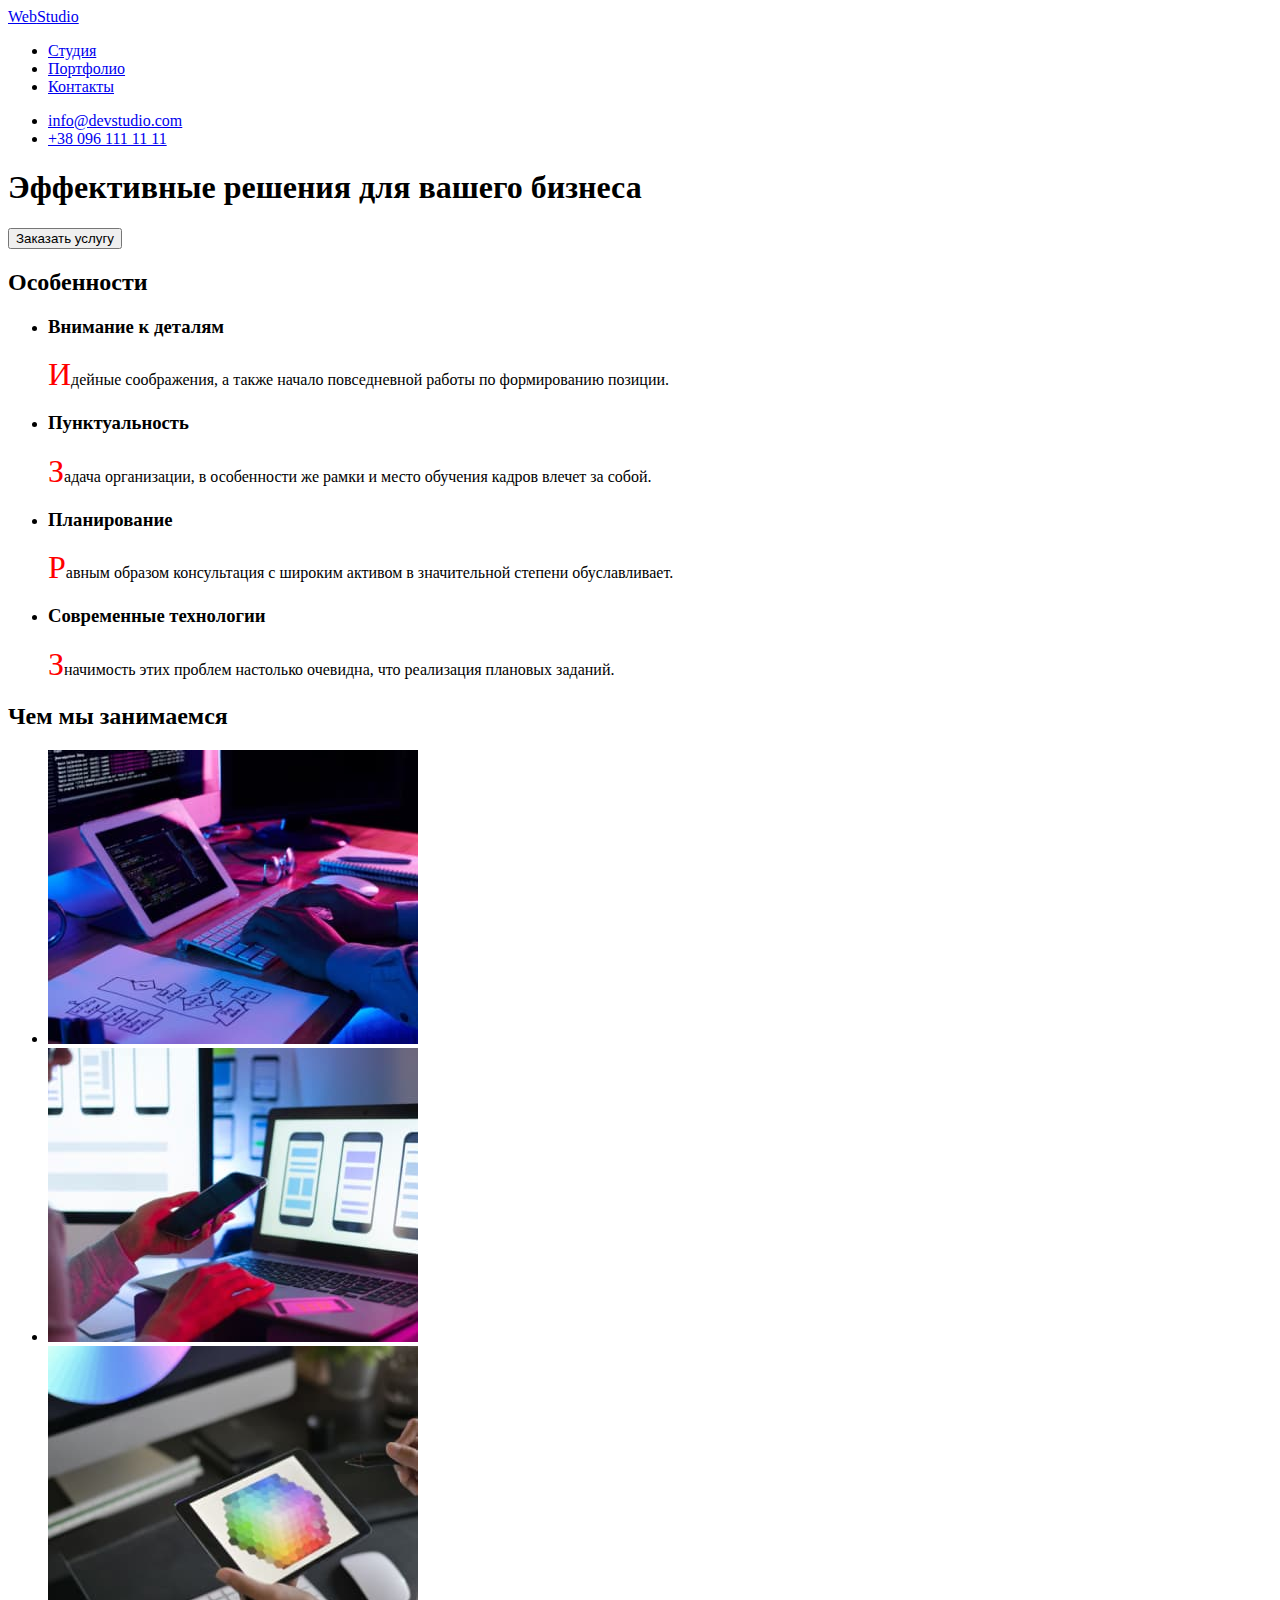
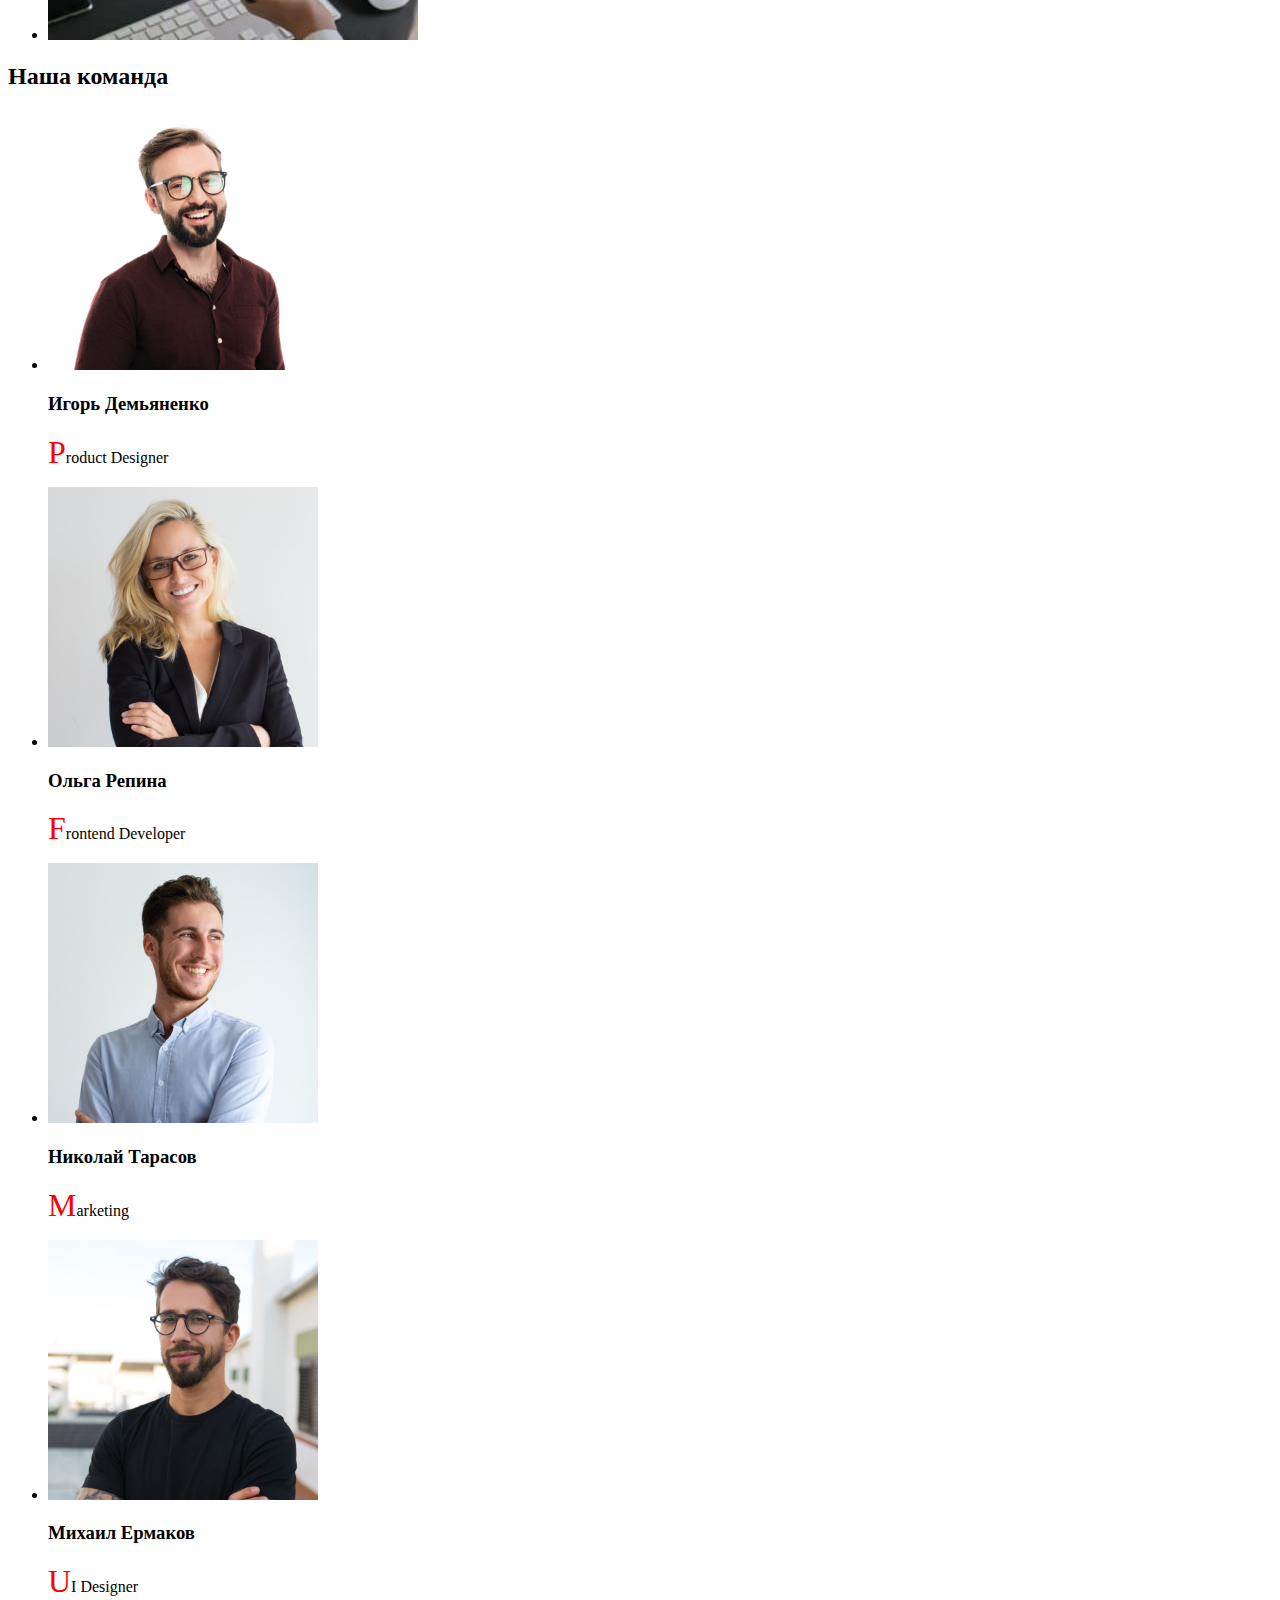
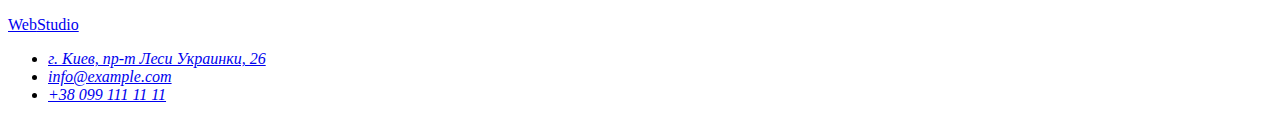
==== index.html @ b956bc87 "Добавление данных с hw-1" ====
<!DOCTYPE html>
<html lang="ru">
  <head>
    <meta charset="UTF-8" />
    <meta http-equiv="X-UA-Compatible" content="IE=edge" />
    <meta name="viewport" content="width=device-width, initial-scale=1.0" />
    <title>WebStudio</title>
    <link rel="stylesheet" href="./css/styles.css" />
  </head>
  <body>
    <header>
      <a href="./index.html"><span>Web</span>Studio</a>
      <nav>
        <ul>
          <li><a href="./index.html">Студия</a></li>
          <li><a href="#">Портфолио</a></li>
          <li><a href="#">Контакты</a></li>
        </ul>
      </nav>
      <ul>
        <li><a href="mailto:info@devstudio.com">info@devstudio.com</a></li>
        <li><a href="tel:+380961111111">+38 096 111 11 11</a></li>
      </ul>
    </header>

    <main>
      <section>
        <h1>Эффективные решения для вашего бизнеса</h1>
        <button type="button">Заказать услугу</button>
      </section>
      <section>
        <h2>Особенности</h2>
        <ul>
          <li>
            <h3>Внимание к деталям</h3>
            <p>
              Идейные соображения, а также начало повседневной работы по
              формированию позиции.
            </p>
          </li>
          <li>
            <h3>Пунктуальность</h3>
            <p>
              Задача организации, в особенности же рамки и место обучения кадров
              влечет за собой.
            </p>
          </li>
          <li>
            <h3>Планирование</h3>
            <p>
              Равным образом консультация с широким активом в значительной
              степени обуславливает.
            </p>
          </li>
          <li>
            <h3>Современные технологии</h3>
            <p>
              Значимость этих проблем настолько очевидна, что реализация
              плановых заданий.
            </p>
          </li>
        </ul>
      </section>
      <section>
        <h2>Чем мы занимаемся</h2>
        <ul>
          <li>
            <img src="./images/1.jpg" alt="Программирование" width="370" />
          </li>
          <li>
            <img src="./images/2.jpg" alt="Разработка" width="370" />
          </li>
          <li>
            <img src="./images/3.jpg" alt="Дизайн" width="370" />
          </li>
        </ul>
      </section>
      <section>
        <h2>Наша команда</h2>
        <ul>
          <li>
            <img src="./images/4.jpg" alt="Фотография дизайнера" width="270" />
            <h3>Игорь Демьяненко</h3>
            <p>Product Designer</p>
          </li>
          <li>
            <img
              src="./images/5.jpg"
              alt="Фотография разработчика"
              width="270"
            />
            <h3>Ольга Репина</h3>
            <p>Frontend Developer</p>
          </li>
          <li>
            <img
              src="./images/6.jpg"
              alt="Фотография маркетолога"
              width="270"
            />
            <h3>Николай Тарасов</h3>
            <p>Marketing</p>
          </li>
          <li>
            <img src="./images/7.jpg" alt="Фотография дизайнера" width="270" />
            <h3>Михаил Ермаков</h3>
            <p>UI Designer</p>
          </li>
        </ul>
      </section>
    </main>
    <footer>
      <a href="./index.html"><span>Web</span>Studio</a>
      <address>
        <ul>
          <li>
            <a
              href="https://goo.gl/maps/JdBFE6SEKQ8U7w2X9"
              target="_blank"
              rel="noopener noreferrer"
              >г. Киев, пр-т Леси Украинки, 26
            </a>
          </li>
          <li><a href="mailto:info@example.com">info@example.com</a></li>
          <li><a href="tel:+380991111111">+38 099 111 11 11</a></li>
        </ul>
      </address>
    </footer>
  </body>
</html>
---- css/styles.css ----
p::selection {
  color: #fff;
  background-color: seagreen;
}
p::first-letter {
  color: red;
  font-size: 32px;
}
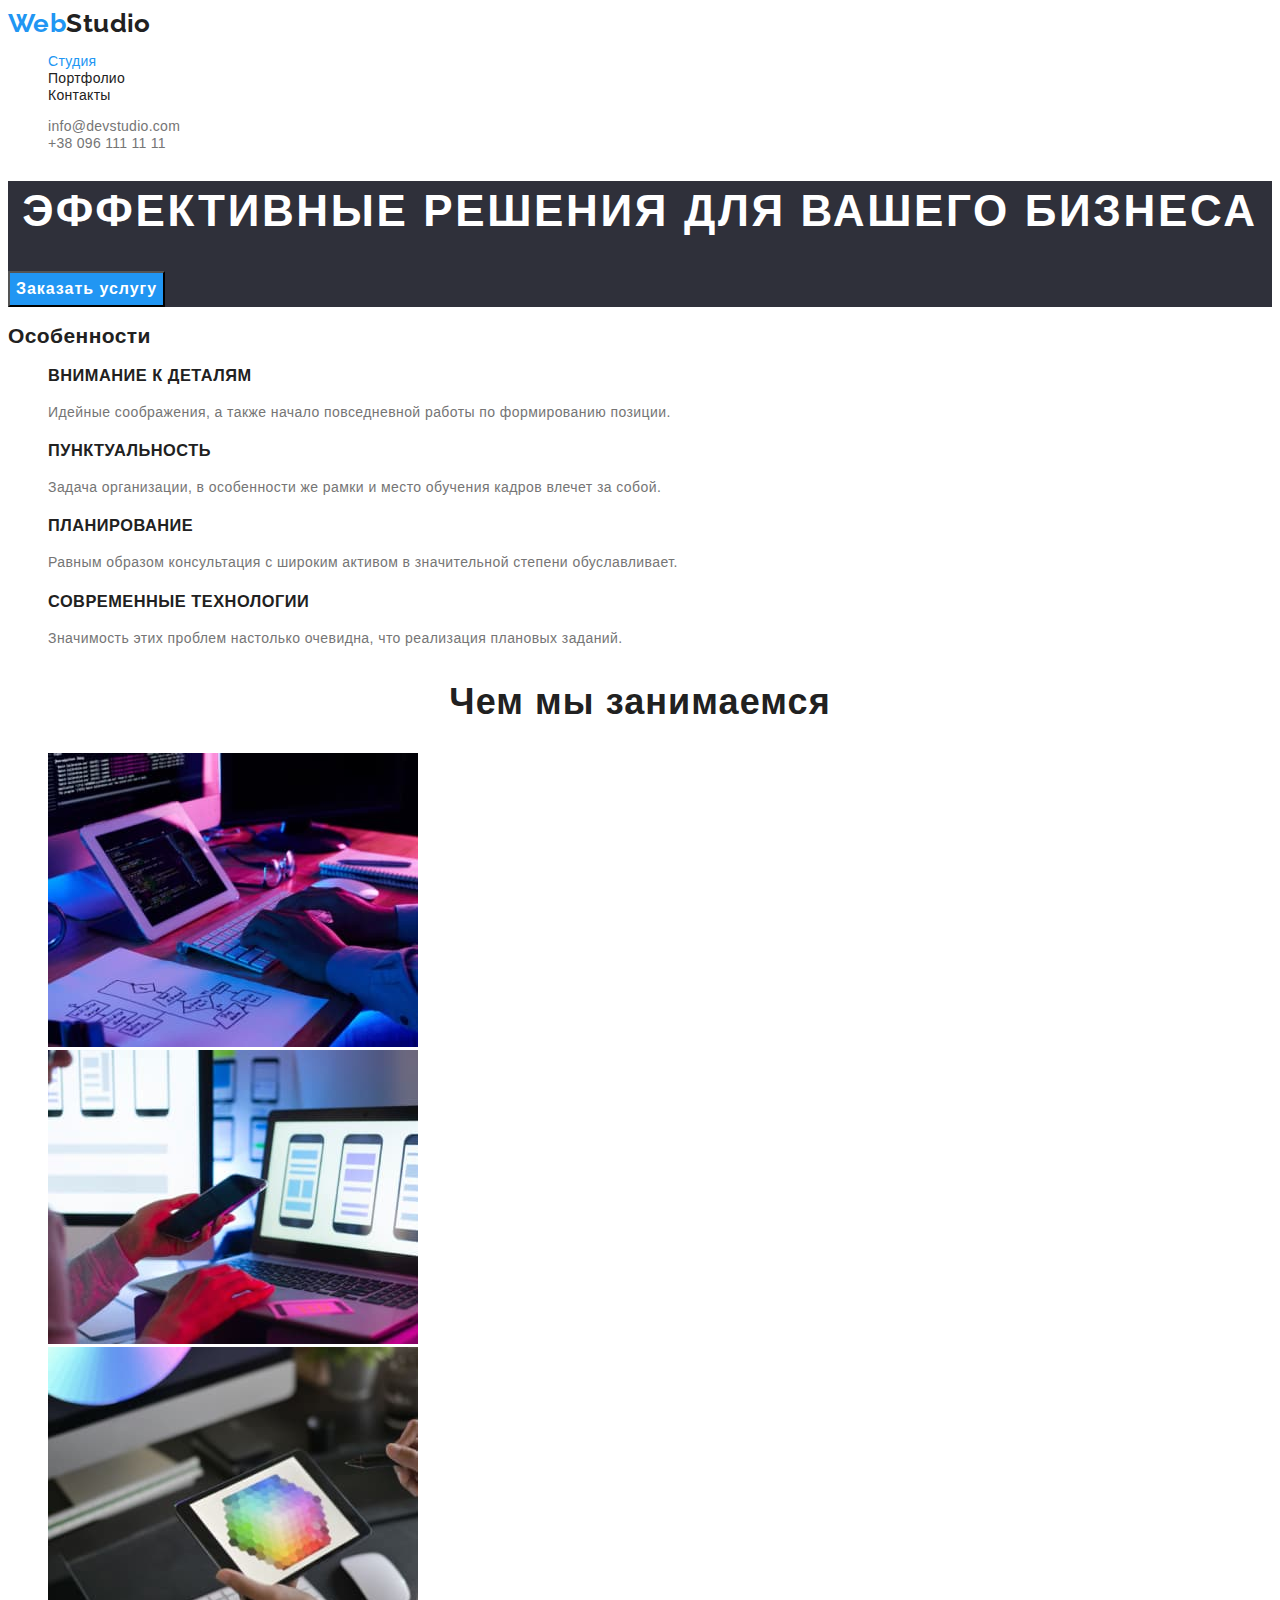
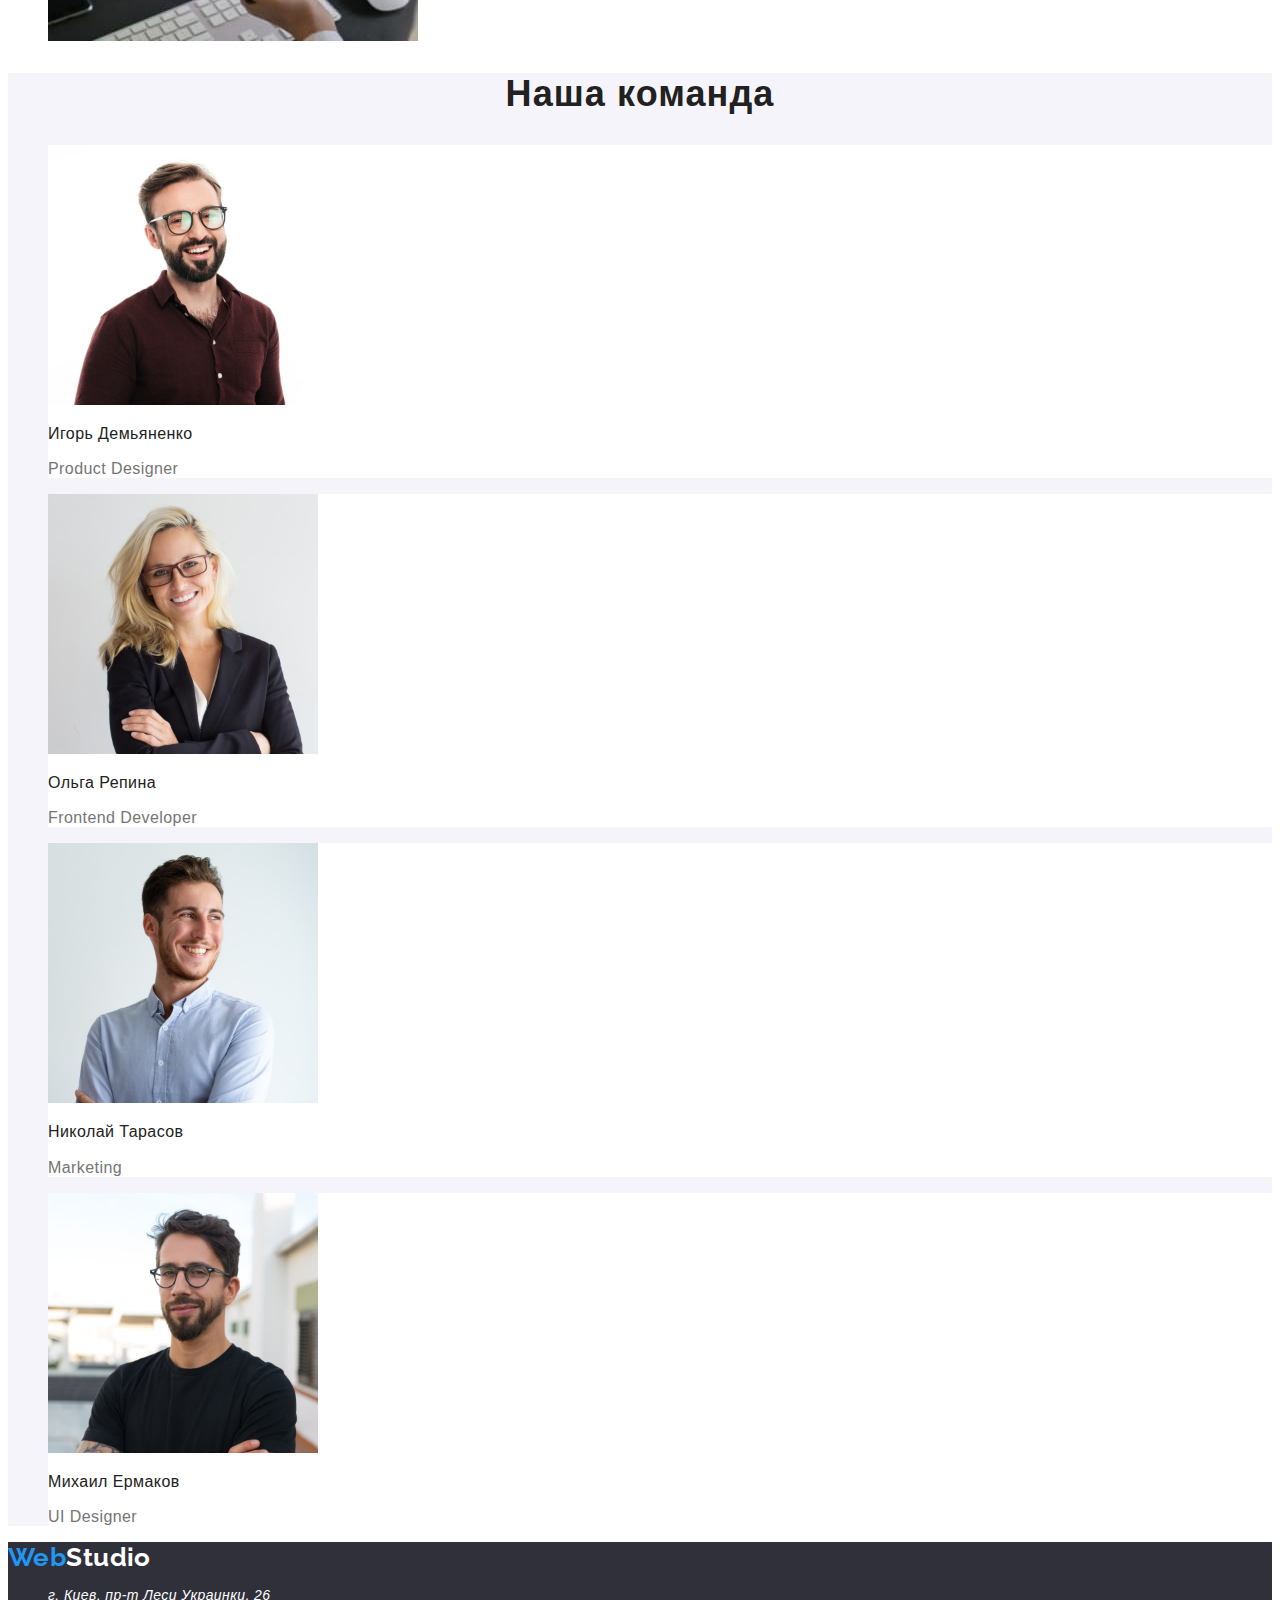
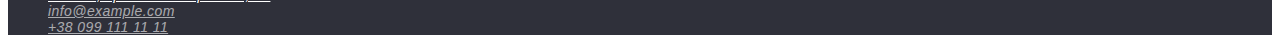
==== commit 6c630678: "Добавление portfolio.html + перенос файлов с ДЗ1" ====
--- a/index.html
+++ b/index.html
@@ -5,124 +5,151 @@
     <meta http-equiv="X-UA-Compatible" content="IE=edge" />
     <meta name="viewport" content="width=device-width, initial-scale=1.0" />
     <title>WebStudio</title>
+    <link
+      href="https://fonts.googleapis.com/css2?family=Raleway:wght@700&family=Roboto:wght@400;500;700;900&display=swap"
+      rel="stylesheet"
+    />
     <link rel="stylesheet" href="./css/styles.css" />
   </head>
   <body>
     <header>
-      <a href="./index.html"><span>Web</span>Studio</a>
+      <a class="logo" href="./index.html"
+        ><span class="logo-accent">Web</span>Studio</a
+      >
       <nav>
-        <ul>
-          <li><a href="./index.html">Студия</a></li>
-          <li><a href="#">Портфолио</a></li>
-          <li><a href="#">Контакты</a></li>
+        <ul class="site-nav list">
+          <li><a class="link current" href="./index.html">Студия</a></li>
+          <li><a class="link" href="./portfolio.html">Портфолио</a></li>
+          <li><a class="link" href="#">Контакты</a></li>
         </ul>
       </nav>
-      <ul>
-        <li><a href="mailto:info@devstudio.com">info@devstudio.com</a></li>
-        <li><a href="tel:+380961111111">+38 096 111 11 11</a></li>
+      <ul class="contacts list">
+        <li>
+          <a href="mailto:info@devstudio.com" class="link"
+            >info@devstudio.com</a
+          >
+        </li>
+        <li><a href="tel:+380961111111" class="link">+38 096 111 11 11</a></li>
       </ul>
     </header>
 
     <main>
-      <section>
-        <h1>Эффективные решения для вашего бизнеса</h1>
-        <button type="button">Заказать услугу</button>
+      <section class="hero">
+        <h1 class="title">Эффективные решения для вашего бизнеса</h1>
+        <button class="button" type="button">Заказать услугу</button>
       </section>
-      <section>
-        <h2>Особенности</h2>
-        <ul>
+      <section class="features">
+        <h2 class="hidden-title">Особенности</h2>
+        <ul class="list">
           <li>
-            <h3>Внимание к деталям</h3>
-            <p>
+            <h3 class="title">Внимание к деталям</h3>
+            <p class="text">
               Идейные соображения, а также начало повседневной работы по
               формированию позиции.
             </p>
           </li>
           <li>
-            <h3>Пунктуальность</h3>
-            <p>
+            <h3 class="title">Пунктуальность</h3>
+            <p class="text">
               Задача организации, в особенности же рамки и место обучения кадров
               влечет за собой.
             </p>
           </li>
           <li>
-            <h3>Планирование</h3>
-            <p>
+            <h3 class="title">Планирование</h3>
+            <p class="text">
               Равным образом консультация с широким активом в значительной
               степени обуславливает.
             </p>
           </li>
           <li>
-            <h3>Современные технологии</h3>
-            <p>
+            <h3 class="title">Современные технологии</h3>
+            <p class="text">
               Значимость этих проблем настолько очевидна, что реализация
               плановых заданий.
             </p>
           </li>
         </ul>
       </section>
-      <section>
-        <h2>Чем мы занимаемся</h2>
-        <ul>
+      <section class="works">
+        <h2 class="section-title">Чем мы занимаемся</h2>
+        <ul class="list">
           <li>
-            <img src="./images/1.jpg" alt="Программирование" width="370" />
+            <img
+              class="link"
+              src="./images/1.jpg"
+              alt="Программирование"
+              width="370"
+            />
           </li>
           <li>
-            <img src="./images/2.jpg" alt="Разработка" width="370" />
+            <img
+              class="link"
+              src="./images/2.jpg"
+              alt="Разработка"
+              width="370"
+            />
           </li>
           <li>
-            <img src="./images/3.jpg" alt="Дизайн" width="370" />
+            <img class="link" src="./images/3.jpg" alt="Дизайн" width="370" />
           </li>
         </ul>
       </section>
-      <section>
-        <h2>Наша команда</h2>
-        <ul>
-          <li>
+      <section class="team">
+        <h2 class="section-title">Наша команда</h2>
+        <ul class="list">
+          <li class="item">
             <img src="./images/4.jpg" alt="Фотография дизайнера" width="270" />
-            <h3>Игорь Демьяненко</h3>
-            <p>Product Designer</p>
+            <h3 class="title">Игорь Демьяненко</h3>
+            <p class="text">Product Designer</p>
           </li>
-          <li>
+          <li class="item">
             <img
               src="./images/5.jpg"
               alt="Фотография разработчика"
               width="270"
             />
-            <h3>Ольга Репина</h3>
-            <p>Frontend Developer</p>
+            <h3 class="title">Ольга Репина</h3>
+            <p class="text">Frontend Developer</p>
           </li>
-          <li>
+          <li class="item">
             <img
               src="./images/6.jpg"
               alt="Фотография маркетолога"
               width="270"
             />
-            <h3>Николай Тарасов</h3>
-            <p>Marketing</p>
+            <h3 class="title">Николай Тарасов</h3>
+            <p class="text">Marketing</p>
           </li>
-          <li>
+          <li class="item">
             <img src="./images/7.jpg" alt="Фотография дизайнера" width="270" />
-            <h3>Михаил Ермаков</h3>
-            <p>UI Designer</p>
+            <h3 class="title">Михаил Ермаков</h3>
+            <p class="text">UI Designer</p>
           </li>
         </ul>
       </section>
     </main>
-    <footer>
-      <a href="./index.html"><span>Web</span>Studio</a>
+    <footer class="footer">
+      <a class="logo" href="./index.html"
+        ><span class="logo-accent">Web</span>Studio</a
+      >
       <address>
-        <ul>
+        <ul class="adress-list list">
           <li>
             <a
+              class="link adress"
               href="https://goo.gl/maps/JdBFE6SEKQ8U7w2X9"
               target="_blank"
               rel="noopener noreferrer"
               >г. Киев, пр-т Леси Украинки, 26
             </a>
           </li>
-          <li><a href="mailto:info@example.com">info@example.com</a></li>
-          <li><a href="tel:+380991111111">+38 099 111 11 11</a></li>
+          <li>
+            <a class="link" href="mailto:info@example.com">info@example.com</a>
+          </li>
+          <li>
+            <a class="link" href="tel:+380991111111">+38 099 111 11 11</a>
+          </li>
         </ul>
       </address>
     </footer>
--- a/css/styles.css
+++ b/css/styles.css
@@ -1,8 +1,201 @@
-p::selection {
-  color: #fff;
-  background-color: seagreen;
-}
-p::first-letter {
-  color: red;
-  font-size: 32px;
-}
+:root {
+  --primary-color: #212121;
+  --secondary-color: #757575;
+  --accent-color: #2196f3;
+  --white-color: #ffffff;
+}
+
+body {
+  font-size: 14px;
+  font-family: "Robota", sans-serif;
+  color: var(--primary-color);
+  letter-spacing: 0.03em;
+  background-color: #ffffff;
+}
+
+.list {
+  list-style: none;
+}
+
+.section-title {
+font-weight: 700;
+font-size: 36px;
+line-height: 1.17;
+text-align: center;
+letter-spacing: 0.03em;
+
+}
+
+/* header */
+
+/* logo */
+.logo {
+  font-size: 26px;
+  font-family: Raleway; san-serif;
+  font-weight: 700;
+  line-height: 1.2;
+  color: var(--primary-color);
+  text-decoration: none;
+}
+
+.logo-accent {
+  color: var(--accent-color);
+}
+
+/* nav */
+.site-nav .link{
+  color: var(--primary-color);
+  font-weight: 500;
+  line-height: 1.14;
+  letter-spacing: 0.02em;
+  text-decoration: none;
+}
+
+.site-nav .link:hover,
+.site-nav .link:focus {
+  color: var(--accent-color);
+}
+
+.site-nav .link.current {
+  color: var(--accent-color);
+}
+
+/* contacts */
+.contacts .link {
+  font-weight: 500;
+  line-height: 1.14;
+  letter-spacing: 0.02em;
+  color: var(--secondary-color);
+  text-decoration: none;
+}
+
+.contacts .link:hover, 
+.contacts .link:focus {
+  color: var(--accent-color);
+}
+
+
+/* main */
+/* hero section */
+.hero {
+  background-color: #2F303A;
+}
+
+.hero .title {
+font-weight: 900;
+font-size: 44px;
+line-height: 1.36;
+color: var(--white-color);
+text-align: center;
+text-transform: uppercase;
+letter-spacing: 0.06em;
+}
+
+.hero .button {
+font-weight: 700;
+font-size: 16px;
+line-height: 1.88;
+text-align: center;
+color: var(--white-color);
+background-color: var(--accent-color);
+cursor: pointer;
+letter-spacing: 0.06em;
+}
+
+/* features section */
+
+.features .title {
+font-weight: 700;
+line-height: 1.14;
+letter-spacing: 0.03em;
+text-transform: uppercase;
+}
+
+.features .text {
+  color: var(--secondary-color);
+  line-height: 1.71;
+}
+
+/* works section */
+
+
+/* team section */
+.team {
+  background-color: #F5F4FA;
+}
+
+.team .item {
+  background-color: #ffffff;
+}
+
+.team .title {
+font-weight: 500;
+font-size: 16px;
+line-height: 1.19;
+}
+
+.team .text {
+font-size: 16px;
+line-height: 1.19;
+color: var(--secondary-color);
+}
+
+/* footer */
+.footer {
+  background-color: #2F303A;
+}
+.footer .logo {
+  color: var(--white-color);
+}
+
+.adress-list .link {
+   color: rgba(255, 255, 255, 0.6);
+Line height: 1.71;
+Align: Left
+}
+.adress-list .adress {
+
+  color: var(--white-color);
+}
+.adress-list .link:hover,
+.adress-list .link:focus {
+  color: var(--accent-color);
+}
+
+
+/*                                      */
+
+/* Portfolio page */
+
+.button-nav {
+font-weight: 500;
+font-size: 16px;
+line-height: 1.63;
+}
+.button-nav .button-item {
+  cursor: pointer;
+  color: var(--primary-color);
+  background-color: #F5F4FA;
+  text-align: center;
+  
+}
+
+.button-nav .button-item:hover,
+.button-nav .button-item:focus {
+  color: var(--white-color);
+  background-color: var(--accent-color);
+}
+
+.portfolio .portfolio-title {
+font-weight: 700;
+font-size: 18px;
+line-height: 2;
+letter-spacing: 0.06em;
+}
+
+.portfolio .portfolio-categories {
+font-size: 16px;
+line-height: 1.88;
+color: var(--secondary-color)
+}
+
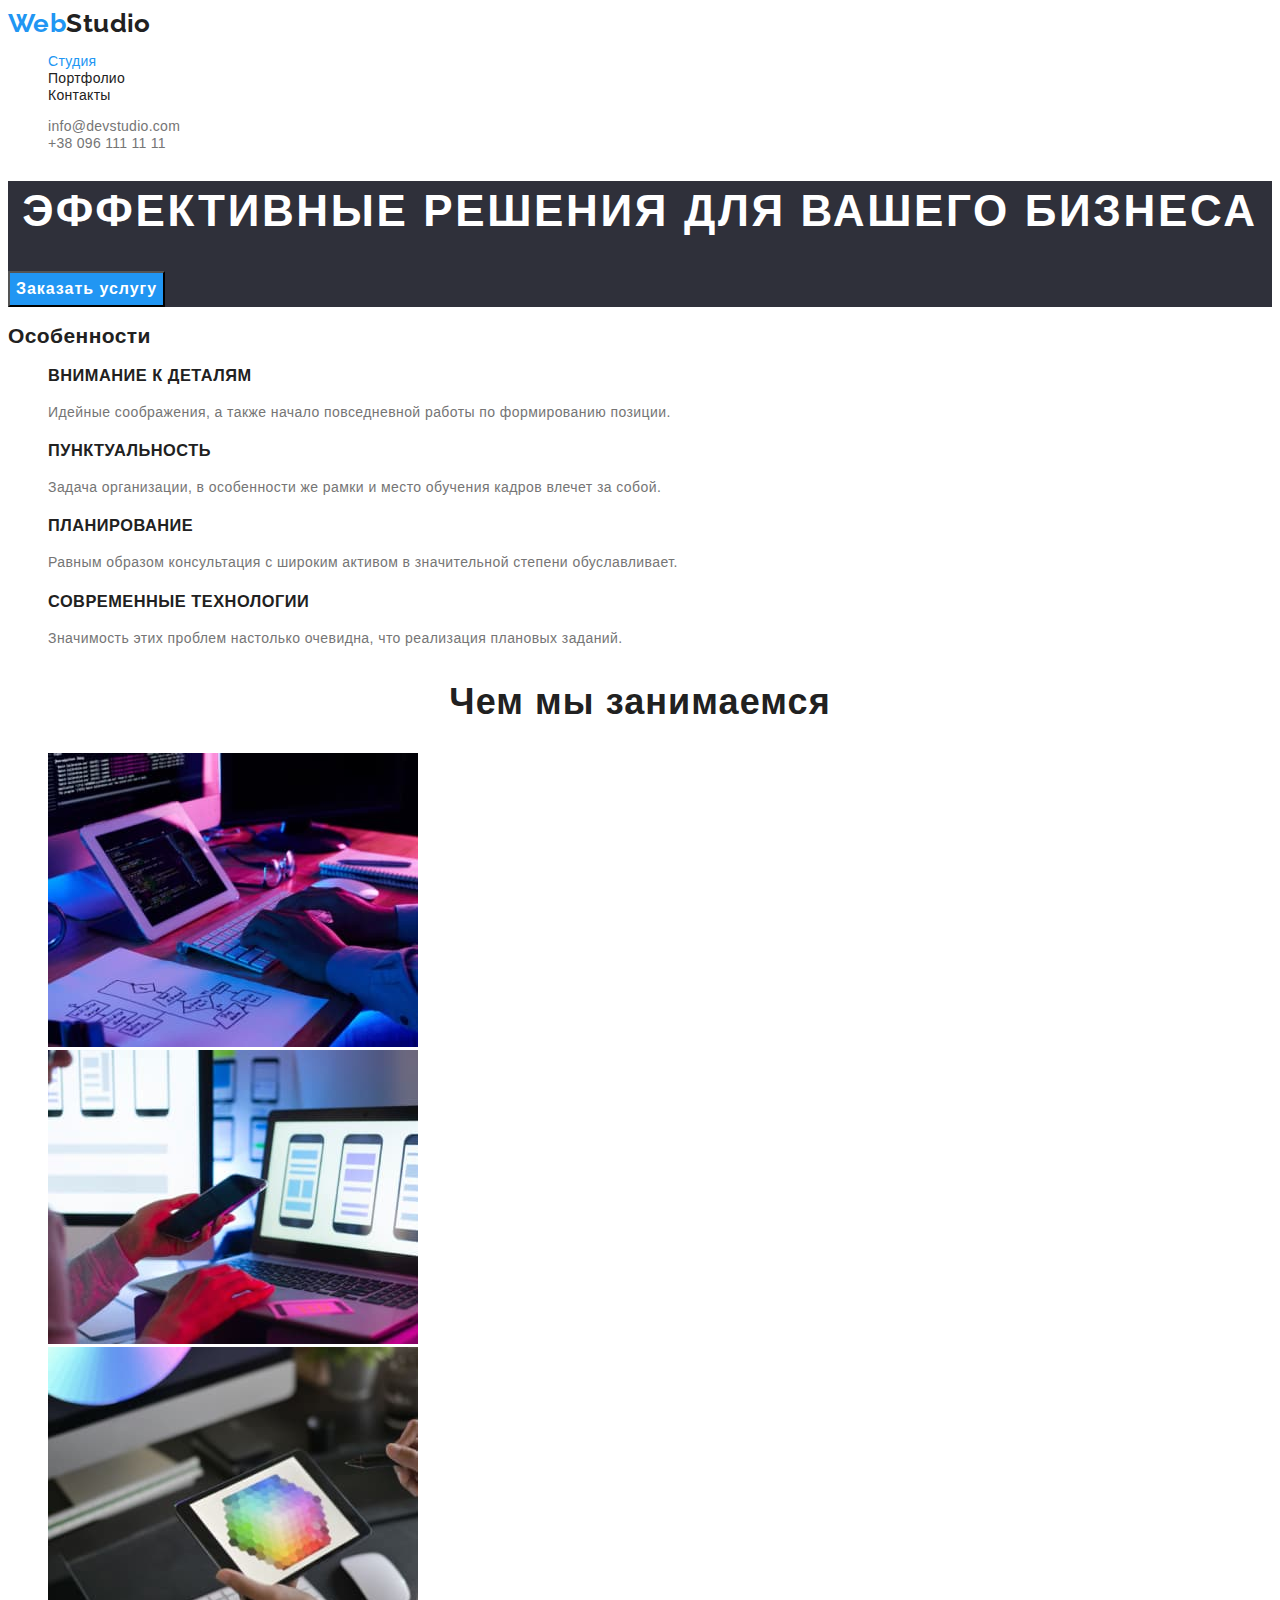
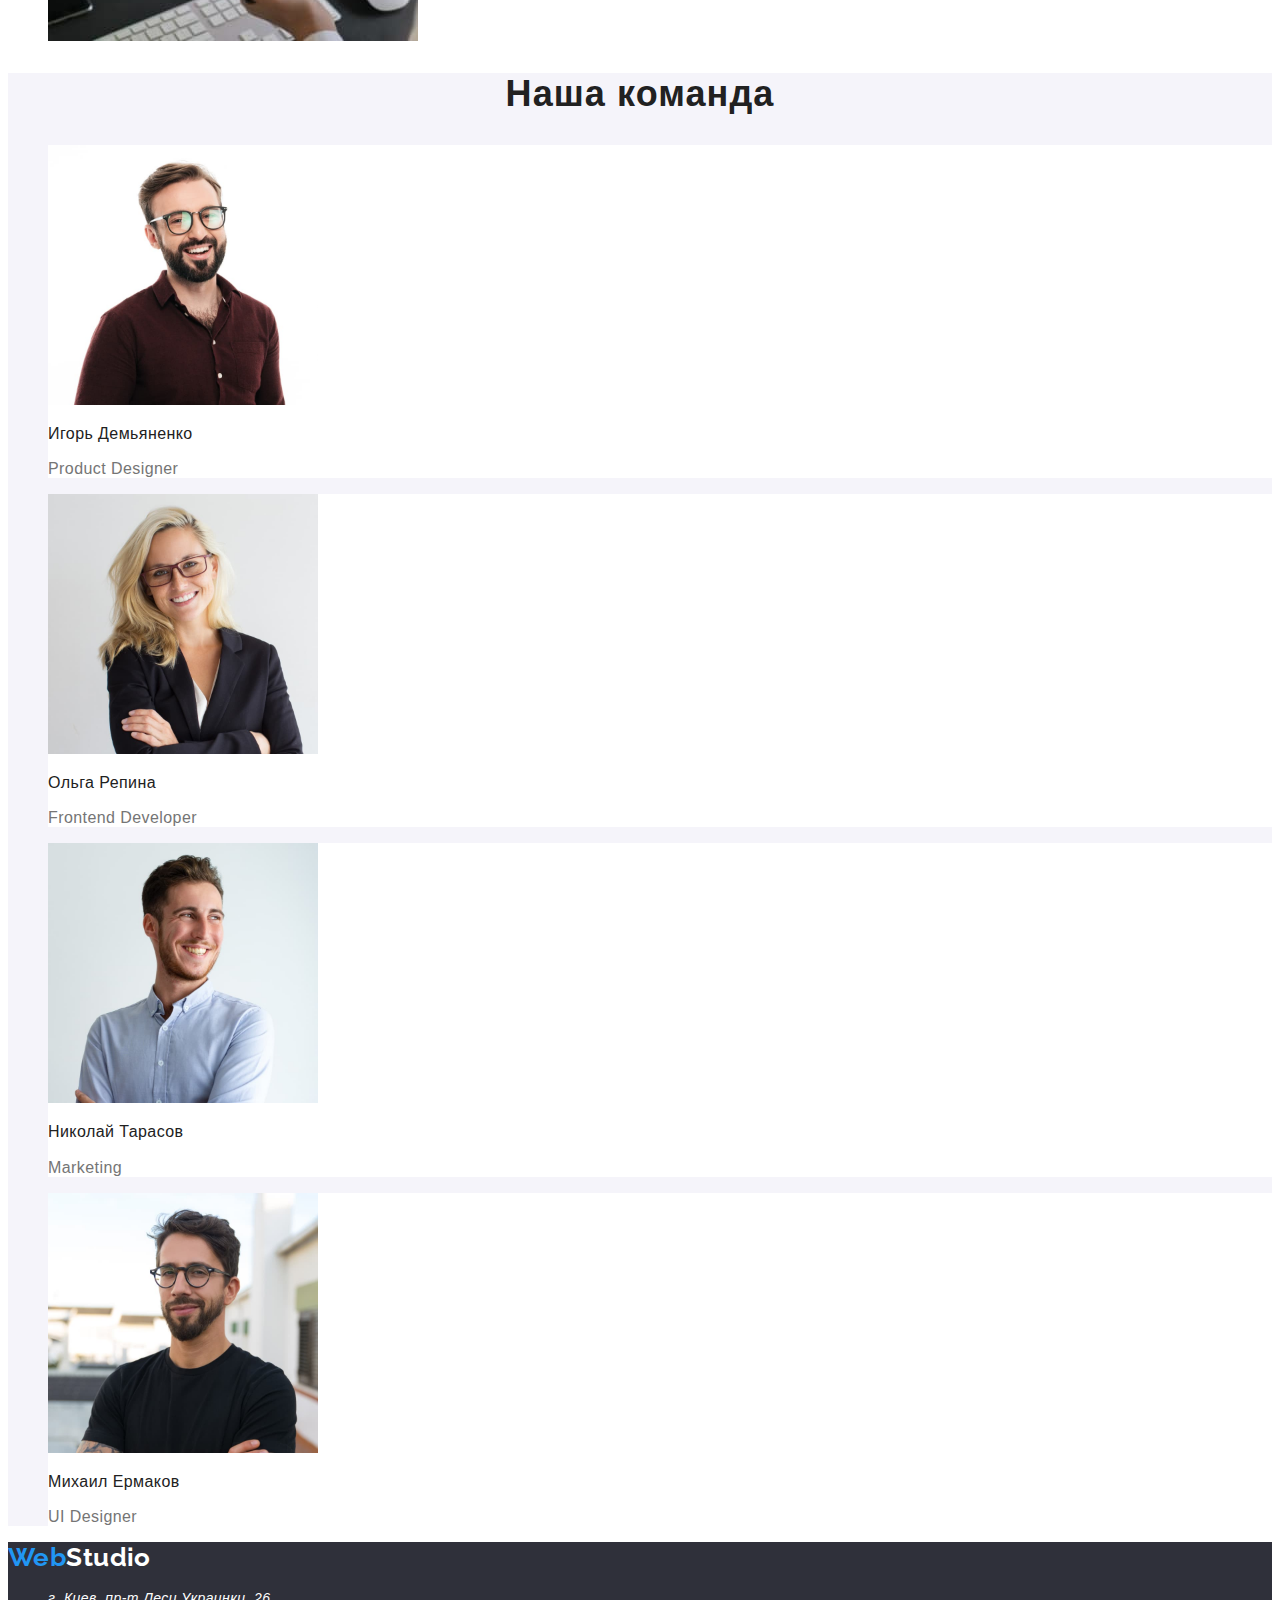
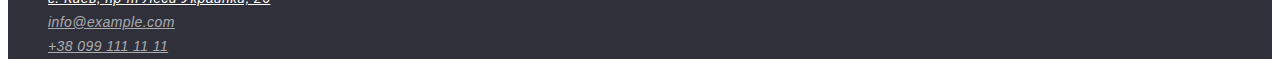
==== commit b4d5ef1f: "обновление данных" ====
--- a/index.html
+++ b/index.html
@@ -150,6 +150,7 @@
           <li>
             <a class="link" href="tel:+380991111111">+38 099 111 11 11</a>
           </li>
+          <!--  -->
         </ul>
       </address>
     </footer>
--- a/css/styles.css
+++ b/css/styles.css
@@ -18,12 +18,11 @@
 }
 
 .section-title {
-font-weight: 700;
-font-size: 36px;
-line-height: 1.17;
-text-align: center;
-letter-spacing: 0.03em;
-
+  font-weight: 700;
+  font-size: 36px;
+  line-height: 1.17;
+  text-align: center;
+  letter-spacing: 0.03em;
 }
 
 /* header */
@@ -31,7 +30,7 @@
 /* logo */
 .logo {
   font-size: 26px;
-  font-family: Raleway; san-serif;
+  font-family: Raleway, san-serif;
   font-weight: 700;
   line-height: 1.2;
   color: var(--primary-color);
@@ -43,7 +42,7 @@
 }
 
 /* nav */
-.site-nav .link{
+.site-nav .link {
   color: var(--primary-color);
   font-weight: 500;
   line-height: 1.14;
@@ -69,46 +68,45 @@
   text-decoration: none;
 }
 
-.contacts .link:hover, 
+.contacts .link:hover,
 .contacts .link:focus {
   color: var(--accent-color);
 }
 
-
 /* main */
 /* hero section */
 .hero {
-  background-color: #2F303A;
+  background-color: #2f303a;
 }
 
 .hero .title {
-font-weight: 900;
-font-size: 44px;
-line-height: 1.36;
-color: var(--white-color);
-text-align: center;
-text-transform: uppercase;
-letter-spacing: 0.06em;
+  font-weight: 900;
+  font-size: 44px;
+  line-height: 1.36;
+  color: var(--white-color);
+  text-align: center;
+  text-transform: uppercase;
+  letter-spacing: 0.06em;
 }
 
 .hero .button {
-font-weight: 700;
-font-size: 16px;
-line-height: 1.88;
-text-align: center;
-color: var(--white-color);
-background-color: var(--accent-color);
-cursor: pointer;
-letter-spacing: 0.06em;
+  font-weight: 700;
+  font-size: 16px;
+  line-height: 1.88;
+  text-align: center;
+  color: var(--white-color);
+  background-color: var(--accent-color);
+  cursor: pointer;
+  letter-spacing: 0.06em;
 }
 
 /* features section */
 
 .features .title {
-font-weight: 700;
-line-height: 1.14;
-letter-spacing: 0.03em;
-text-transform: uppercase;
+  font-weight: 700;
+  line-height: 1.14;
+  letter-spacing: 0.03em;
+  text-transform: uppercase;
 }
 
 .features .text {
@@ -118,10 +116,9 @@
 
 /* works section */
 
-
 /* team section */
 .team {
-  background-color: #F5F4FA;
+  background-color: #f5f4fa;
 }
 
 .team .item {
@@ -129,32 +126,31 @@
 }
 
 .team .title {
-font-weight: 500;
-font-size: 16px;
-line-height: 1.19;
+  font-weight: 500;
+  font-size: 16px;
+  line-height: 1.19;
 }
 
 .team .text {
-font-size: 16px;
-line-height: 1.19;
-color: var(--secondary-color);
+  font-size: 16px;
+  line-height: 1.19;
+  color: var(--secondary-color);
 }
 
 /* footer */
 .footer {
-  background-color: #2F303A;
+  background-color: #2f303a;
 }
 .footer .logo {
   color: var(--white-color);
 }
 
 .adress-list .link {
-   color: rgba(255, 255, 255, 0.6);
-Line height: 1.71;
-Align: Left
+  color: rgba(255, 255, 255, 0.6);
+  line-height: 1.71;
+  text-align: left;
 }
 .adress-list .adress {
-
   color: var(--white-color);
 }
 .adress-list .link:hover,
@@ -162,22 +158,20 @@
   color: var(--accent-color);
 }
 
-
 /*                                      */
 
 /* Portfolio page */
 
 .button-nav {
-font-weight: 500;
-font-size: 16px;
-line-height: 1.63;
+  font-weight: 500;
+  font-size: 16px;
+  line-height: 1.63;
 }
 .button-nav .button-item {
   cursor: pointer;
   color: var(--primary-color);
-  background-color: #F5F4FA;
+  background-color: #f5f4fa;
   text-align: center;
-  
 }
 
 .button-nav .button-item:hover,
@@ -187,15 +181,15 @@
 }
 
 .portfolio .portfolio-title {
-font-weight: 700;
-font-size: 18px;
-line-height: 2;
-letter-spacing: 0.06em;
+  font-weight: 700;
+  font-size: 18px;
+  line-height: 2;
+  letter-spacing: 0.06em;
 }
 
 .portfolio .portfolio-categories {
-font-size: 16px;
-line-height: 1.88;
-color: var(--secondary-color)
+  font-size: 16px;
+  line-height: 1.88;
+  color: var(--secondary-color);
 }
-
+/*  */
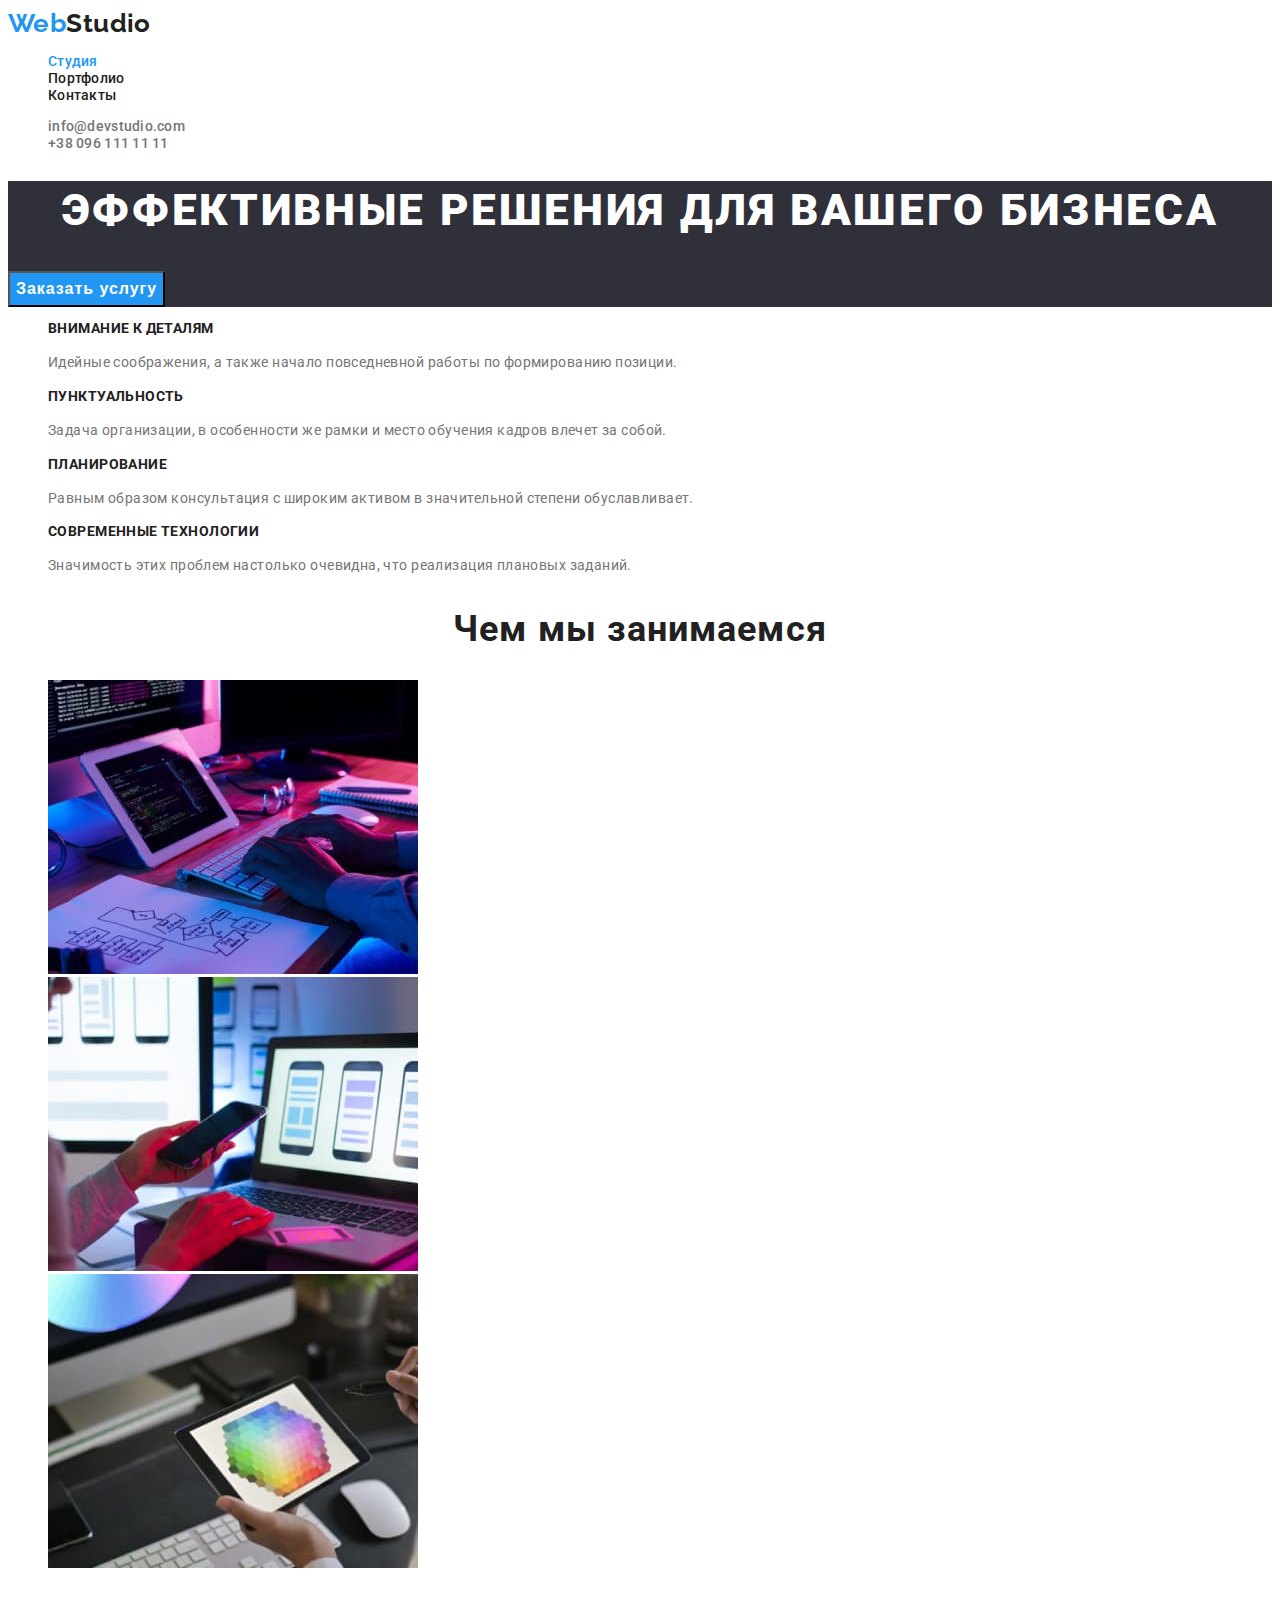
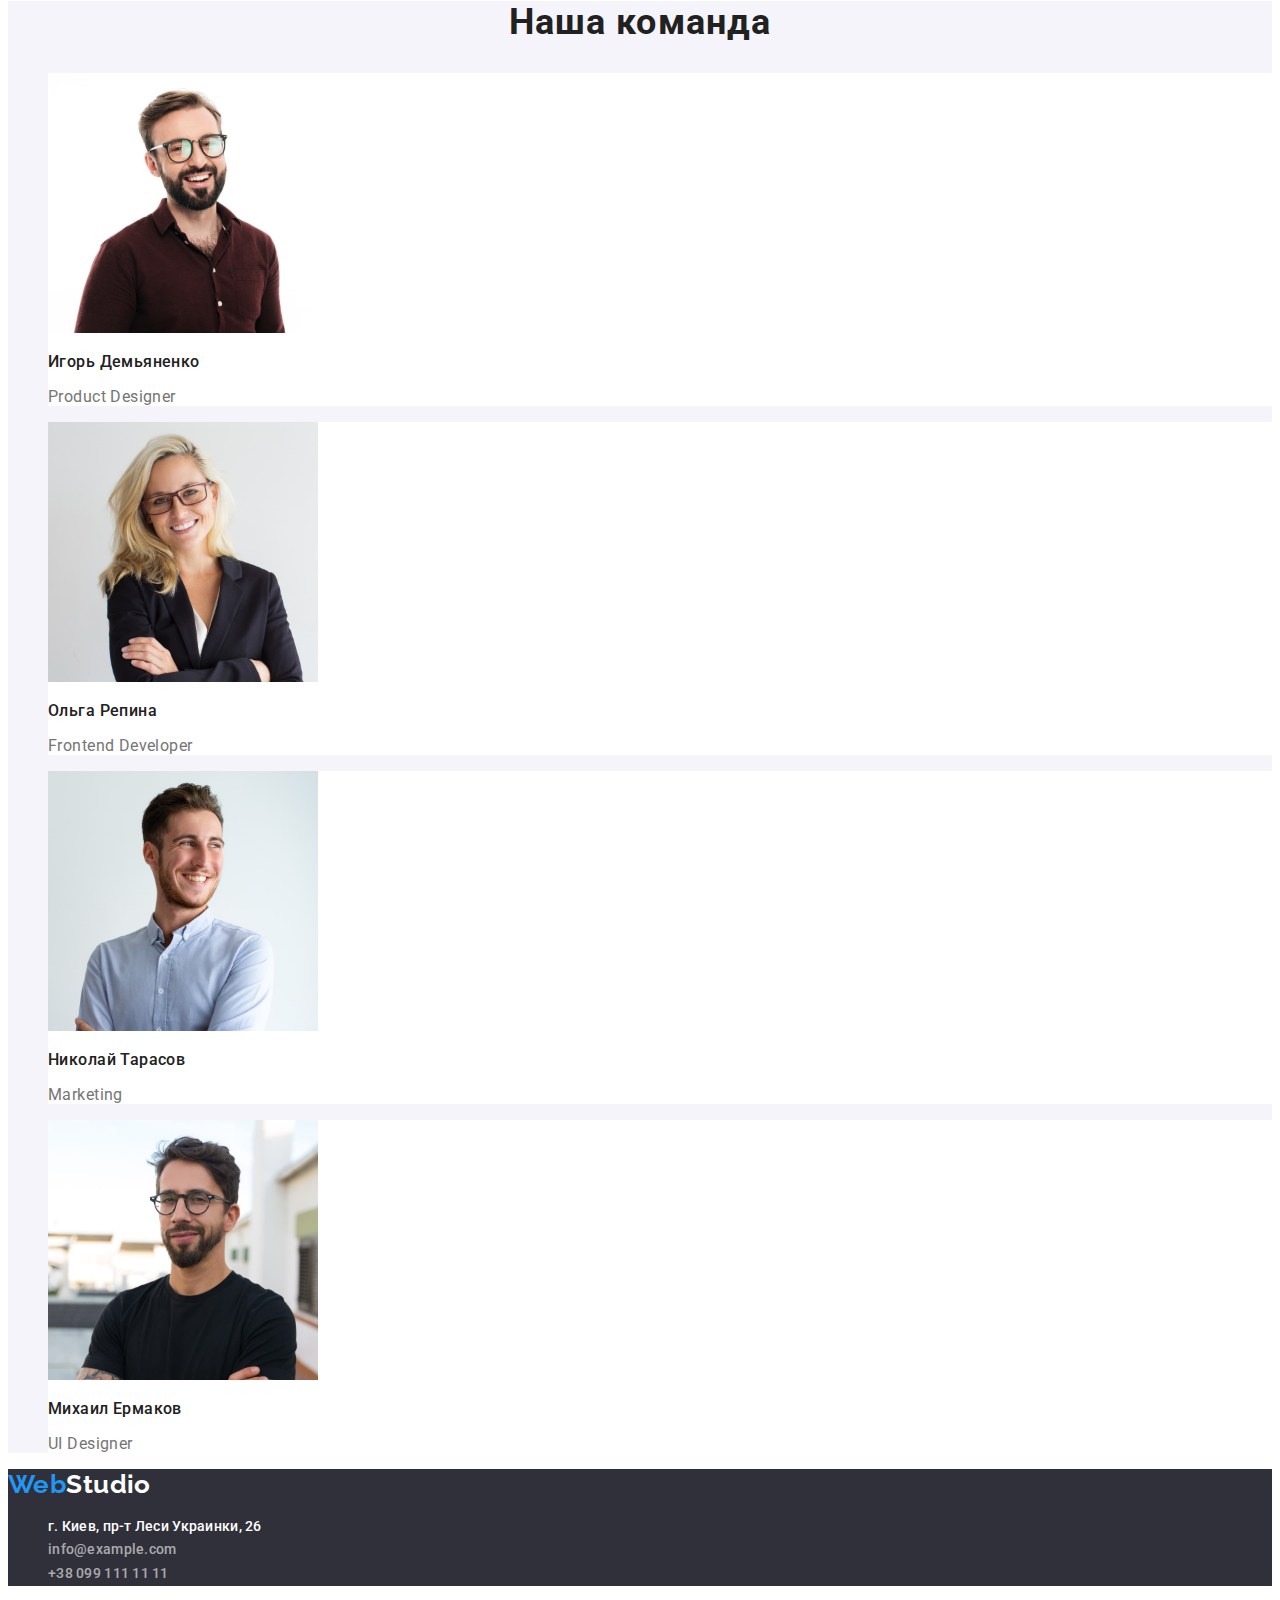
==== commit a59f397e: "Внес поправки по ДЗ" ====
--- a/index.html
+++ b/index.html
@@ -36,10 +36,10 @@
     <main>
       <section class="hero">
         <h1 class="title">Эффективные решения для вашего бизнеса</h1>
-        <button class="button" type="button">Заказать услугу</button>
+        <button class="hero-button" type="button">Заказать услугу</button>
       </section>
       <section class="features">
-        <h2 class="hidden-title">Особенности</h2>
+        <h2 class="visually-hidden">Особенности</h2>
         <ul class="list">
           <li>
             <h3 class="title">Внимание к деталям</h3>
@@ -133,7 +133,7 @@
       <a class="logo" href="./index.html"
         ><span class="logo-accent">Web</span>Studio</a
       >
-      <address>
+      <address class="contacts">
         <ul class="adress-list list">
           <li>
             <a
--- a/css/styles.css
+++ b/css/styles.css
@@ -3,16 +3,17 @@
   --secondary-color: #757575;
   --accent-color: #2196f3;
   --white-color: #ffffff;
+  --not-white: #f5f4fa;
+  --dark-bgc: #2f303a;
 }
 
 body {
   font-size: 14px;
-  font-family: "Robota", sans-serif;
+  font-family: "Roboto", sans-serif;
   color: var(--primary-color);
   letter-spacing: 0.03em;
-  background-color: #ffffff;
-}
-
+  background-color: var(--white-color)
+}
 .list {
   list-style: none;
 }
@@ -23,6 +24,14 @@
   line-height: 1.17;
   text-align: center;
   letter-spacing: 0.03em;
+}
+
+.visually-hidden {
+  position: absolute;
+  clip: rect(0 0 0 0);
+  width: 1px;
+  height: 1px;
+  margin: -1px;
 }
 
 /* header */
@@ -37,7 +46,14 @@
   text-decoration: none;
 }
 
-.logo-accent {
+.logo-accent,
+.site-nav .link:hover,
+.site-nav .link:focus,
+.site-nav .link.current,
+.contacts .link:hover,
+.contacts .link:focus,
+.adress-list .link:hover,
+.adress-list .link:focus  {
   color: var(--accent-color);
 }
 
@@ -50,14 +66,6 @@
   text-decoration: none;
 }
 
-.site-nav .link:hover,
-.site-nav .link:focus {
-  color: var(--accent-color);
-}
-
-.site-nav .link.current {
-  color: var(--accent-color);
-}
 
 /* contacts */
 .contacts .link {
@@ -68,15 +76,11 @@
   text-decoration: none;
 }
 
-.contacts .link:hover,
-.contacts .link:focus {
-  color: var(--accent-color);
-}
 
 /* main */
 /* hero section */
 .hero {
-  background-color: #2f303a;
+  background-color: var(--dark-bgc)
 }
 
 .hero .title {
@@ -88,8 +92,7 @@
   text-transform: uppercase;
   letter-spacing: 0.06em;
 }
-
-.hero .button {
+.hero .hero-button {
   font-weight: 700;
   font-size: 16px;
   line-height: 1.88;
@@ -100,9 +103,15 @@
   letter-spacing: 0.06em;
 }
 
+.hero-button:hover,
+.hero-button:focus {
+  background-color: #188ce8;
+}
+
 /* features section */
 
 .features .title {
+  font-size: 14px;
   font-weight: 700;
   line-height: 1.14;
   letter-spacing: 0.03em;
@@ -118,11 +127,11 @@
 
 /* team section */
 .team {
-  background-color: #f5f4fa;
+  background-color: var(--not-white)
 }
 
 .team .item {
-  background-color: #ffffff;
+  background-color: var(--white-color)
 }
 
 .team .title {
@@ -139,45 +148,53 @@
 
 /* footer */
 .footer {
-  background-color: #2f303a;
+  background-color: var(--dark-bgc)
+
 }
 .footer .logo {
   color: var(--white-color);
+}
+
+.footer .contacts {
+  font-style: normal;
 }
 
 .adress-list .link {
   color: rgba(255, 255, 255, 0.6);
   line-height: 1.71;
   text-align: left;
+  text-decoration: none;
 }
 .adress-list .adress {
   color: var(--white-color);
 }
-.adress-list .link:hover,
-.adress-list .link:focus {
-  color: var(--accent-color);
-}
 
 /*                                      */
 
 /* Portfolio page */
 
 .button-nav {
-  font-weight: 500;
-  font-size: 16px;
-  line-height: 1.63;
 }
 .button-nav .button-item {
   cursor: pointer;
   color: var(--primary-color);
-  background-color: #f5f4fa;
-  text-align: center;
+  background-color: var(--not-white)
+  text-align: center;
+  font-weight: 500;
+  font-size: 16px;
+  line-height: 1.63;
 }
 
 .button-nav .button-item:hover,
 .button-nav .button-item:focus {
   color: var(--white-color);
   background-color: var(--accent-color);
+}
+
+/* portfolio items */
+
+.portfolio-link {
+  text-decoration: none;
 }
 
 .portfolio .portfolio-title {
@@ -185,6 +202,7 @@
   font-size: 18px;
   line-height: 2;
   letter-spacing: 0.06em;
+  color: var(--primary-color);
 }
 
 .portfolio .portfolio-categories {
